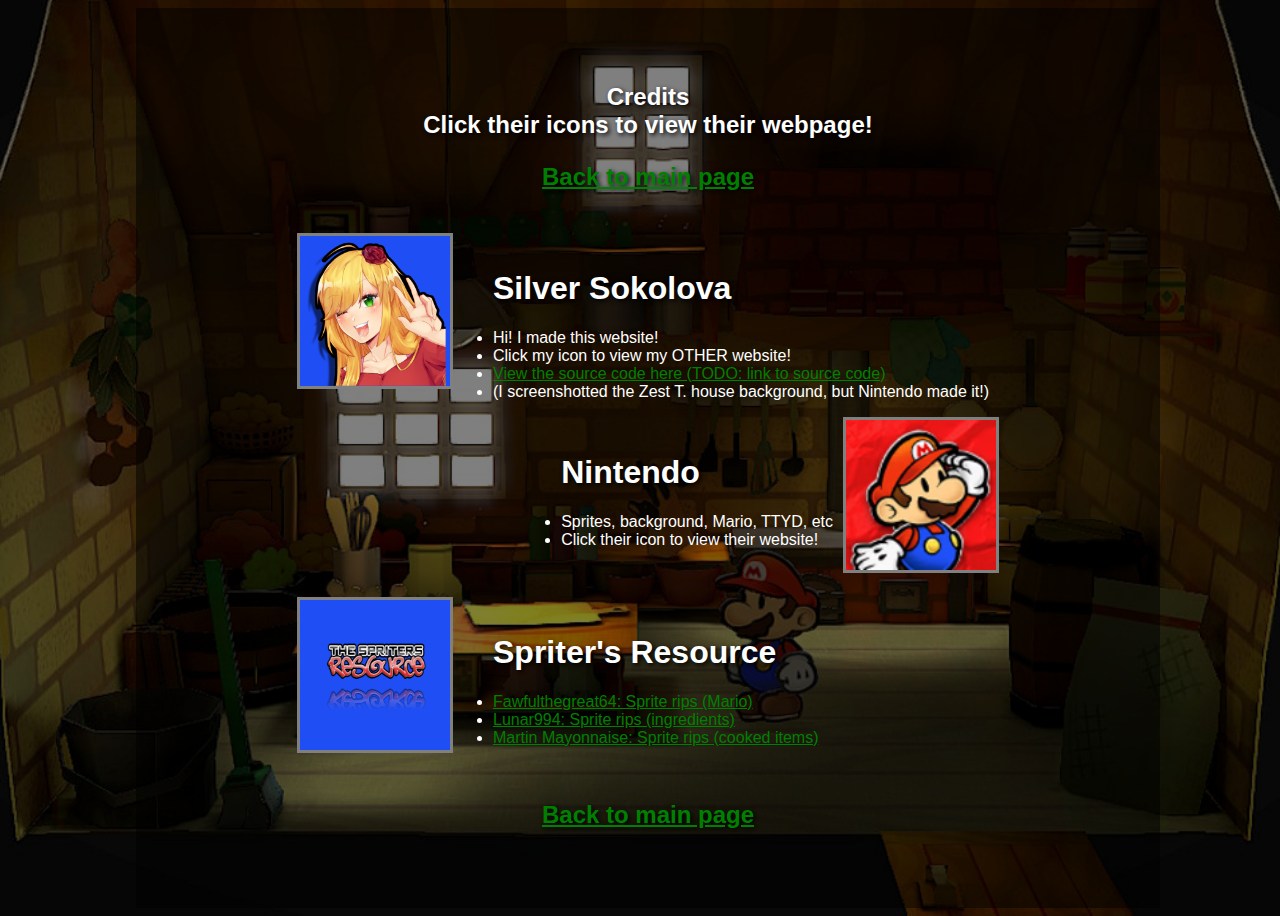
==== credits.html @ 42ed8fda "Initial commit" ====
<!DOCTYPE html>

<html lang="en">
  <head>
    <meta charset="UTF-8">
    <title>TTYD Cookbook</title>
    <link rel="stylesheet" href="main.css">
    <link rel="stylesheet" href="credits.css">
      <link rel="icon" href="/favicon.png" type="image/x-icon">
      <!-- Additional sizes for better quality across devices 
      <link rel="icon" href="/favicon-32x32.png" sizes="32x32" type="image/png">
      <link rel="icon" href="/favicon-48x48.png" sizes="48x48" type="image/png">
      <link rel="icon" href="/favicon-192x192.png" sizes="192x192" type="image/png">-->
  </head>
  <body>
    <div class="overlay"></div>
    <section id="mods">
      <h2>Credits<br>Click their icons to view their webpage!</h2>
      <h2>
        <a href="index.html" target="_self">
          <p color=white>Back to main page</p>
        </a>
      </h2>
      <!--Mods start here-->
      <br>
      <span class="mod-align">
        <a href="https://silversokolova.github.io/WebbedSite/" target="_blank">
          <img src="/img/credits/silver_sokolova.png" class="mod-image">
        </a>
        <ul>
          <strong><h1>Silver Sokolova</h1></strong>
          <li>Hi! I made this website!</li>
          <li>Click my icon to view my OTHER website!</li>
          <li><a href="https://google.com" target="_blank">View the source code here (TODO: link to source code)</a></li>
          <li>(I screenshotted the Zest T. house background, but Nintendo made it!)</li>
        </ul>
      </span>
      
      <br>
      <span class="mod-align">
        <a href="https://www.nintendo.com" target="_blank">
          <img src="/img/credits/nintendo.png" class="mod-image">
        </a>
        <ul>
          <strong><h1>Nintendo</h1></strong>
          <li>Sprites, background, Mario, TTYD, etc</li>
          <li>Click their icon to view their website!</li>
        </ul>
      </span>
      
      <br>
      <span class="mod-align">
        <a href="https://www.spriters-resource.com/" target="_blank">
          <img src="/img/credits/TSR.png" class="mod-image">
        </a>
        <ul>
          <strong><h1>Spriter's Resource</h1></strong>
          <li><a href="https://www.spriters-resource.com/nintendo_switch/papermariothethousandyeardoor/sheet/225172/" target="_blank">Fawfulthegreat64: Sprite rips (Mario)</a></li>
          <li><a href="https://www.spriters-resource.com/gamecube/pmttyd/sheet/190669/" target="_blank">Lunar994: Sprite rips (ingredients)</a></li>
          <li><a href="https://www.spriters-resource.com/gamecube/pmttyd/sheet/123764/" target="_blank">Martin Mayonnaise: Sprite rips (cooked items)</a></li>
        </ul>
      </span>
      <h2>
        <a href="index.html" target="_self">
          <p color=white>Back to main page</p>
        </a>
      </h2>
    </section>
    <script src="index.js"></script>
  </body>
</html>
---- main.css ----
p {
  text-shadow: 2px 2px 5px rgb(0, 0, 0);
}

h1 {
  text-shadow: 2px 2px 5px rgb(0, 0, 0);
}

h2 {
  text-align: center;
  clear: both;
  float: none;
  text-shadow: 2px 2px 5px rgb(0, 0, 0);
}

a {
  color: green;
}

a:visited {
  color: yellow; /* Color for visited links */
  font-weight: bold; /* Make it bold to stand out more */
}

/*Center everything and add a background*/
body {
  background-image: url('/img/bg.png');
  background-size: cover;
  background-repeat: no-repeat;
  color: white;
  display: flex;
  justify-content: center;
  align-items: center;
  height: 100vh;
  width: 100vw;
  background-position: center center;
  position: relative;
  z-index: -2;
  overflow: hidden;
}

/*Slap an overlay in the middle*/
.overlay {
  position: absolute;
  top: 200px;
  left: 10%;
  width: 80%;
  height: 50%;
  background-color: rgba(0, 0, 0, 0.5);
  z-index: -1;
}

.item-align-left {
  float: left;
}

.item-align-right {
  float: right;
}
---- credits.css ----
/*Slap an overlay in the middle*/
.overlay {
  position: absolute;
  top: 0;
  left: 10%;
  width: 80%;
  height: 100%;
  background-color: rgba(0, 0, 0, 0.5);
  z-index: -1;
}

/*credits stuff*/
[class^="mod-image"] {
  clear: both;
  height: 150px;
  width: 150px;
}

#mods {
  display: inline-block;
}

#mods img {
  background: #1f4ff4; /* #fa1d1e; */
  background-image: url('/img/modIcons/backing.png');
  background-size: cover;
  margin-bottom: 20px;
  border: 3px solid grey;
}

.mod-align-left {
  float: left;
}
.mod-align-left ul {
  float: right;
  padding-right: 10px; /*need this for mobile text scaling??*/
}

.mod-align-right {
  float: right;
}
.mod-align-right ul {
  float: left;
  padding-right: 10px;
}

.mod-align {
  float: none;
}

/*dropdown stuff*/
body {
  font-family: Arial, sans-serif;
}

.dropdown {
  position: relative;
  display: inline-block;
  width: 200px;
}

.dropdown-toggle {
  display: flex;
  align-items: center;
  justify-content: space-between;
  background-color: #f1f1f1;
  padding: 10px;
  cursor: pointer;
  border: 1px solid #ccc;
}

.dropdown-toggle img {
  width: 20px;
  height: 20px;
  margin-right: 10px;
}

.dropdown-content {
  display: none;
  position: absolute;
  background-color: #f9f9f9;
  min-width: 100%;
  border: 1px solid #ccc;
  box-shadow: 0 8px 16px rgba(0, 0, 0, 0.2);
  z-index: 1;
}

.dropdown-content img {
  width: 20px;
  height: 20px;
  margin-right: 10px;
}

.dropdown-content div {
  padding: 10px;
  cursor: pointer;
  display: flex;
  align-items: center;
}

.dropdown-content div:hover {
  background-color: #f1f1f1;
}
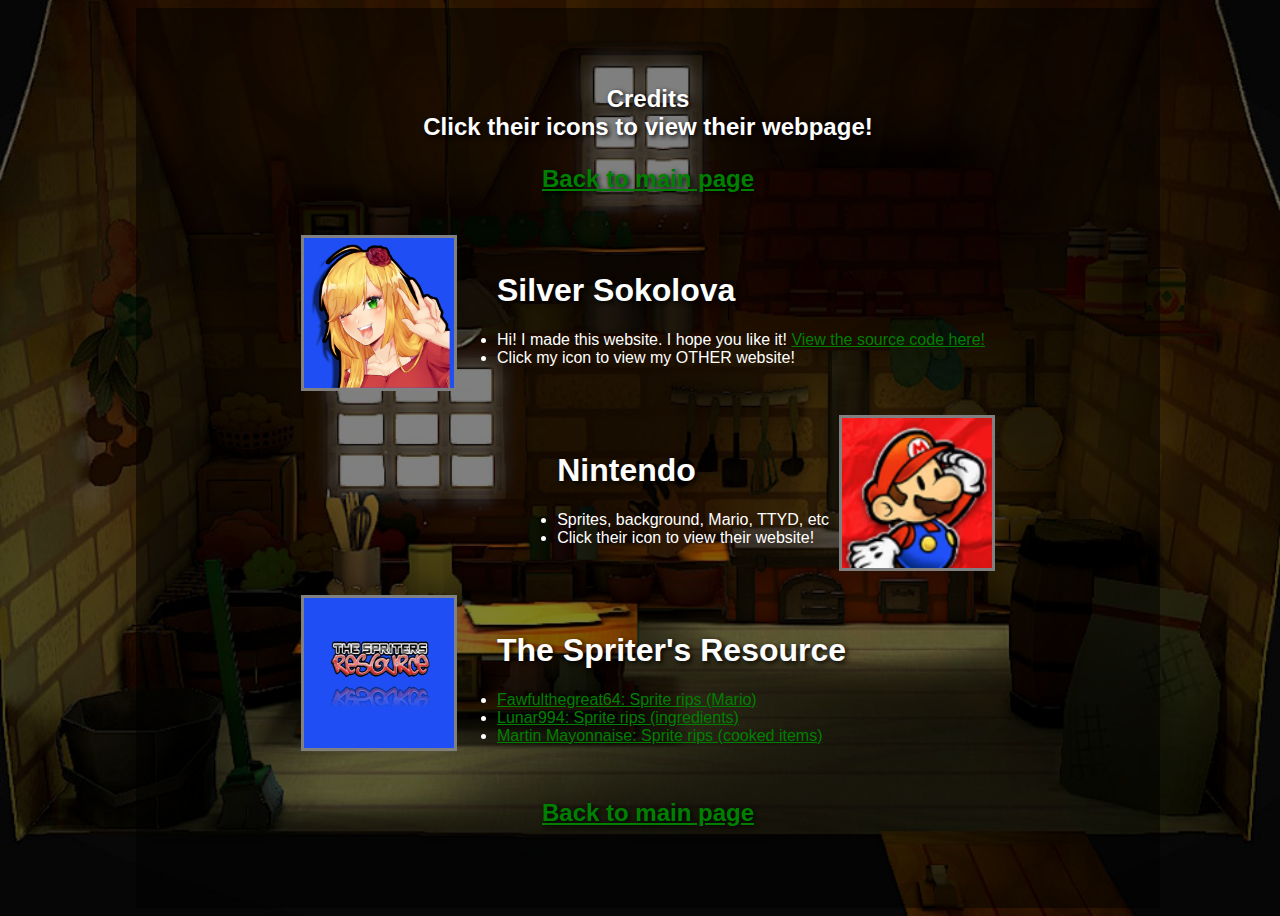
==== commit ace038a2: "a" ====
--- a/credits.html
+++ b/credits.html
@@ -29,10 +29,8 @@
         </a>
         <ul>
           <strong><h1>Silver Sokolova</h1></strong>
-          <li>Hi! I made this website!</li>
+          <li>Hi! I made this website. I hope you like it! <a href="https://github.com/SilverSokolova/ttyd-recipes" target="_blank">View the source code here!</a></li>
           <li>Click my icon to view my OTHER website!</li>
-          <li><a href="https://google.com" target="_blank">View the source code here (TODO: link to source code)</a></li>
-          <li>(I screenshotted the Zest T. house background, but Nintendo made it!)</li>
         </ul>
       </span>
       
@@ -54,7 +52,7 @@
           <img src="/img/credits/TSR.png" class="mod-image">
         </a>
         <ul>
-          <strong><h1>Spriter's Resource</h1></strong>
+          <strong><h1>The Spriter's Resource</h1></strong>
           <li><a href="https://www.spriters-resource.com/nintendo_switch/papermariothethousandyeardoor/sheet/225172/" target="_blank">Fawfulthegreat64: Sprite rips (Mario)</a></li>
           <li><a href="https://www.spriters-resource.com/gamecube/pmttyd/sheet/190669/" target="_blank">Lunar994: Sprite rips (ingredients)</a></li>
           <li><a href="https://www.spriters-resource.com/gamecube/pmttyd/sheet/123764/" target="_blank">Martin Mayonnaise: Sprite rips (cooked items)</a></li>
--- a/main.css
+++ b/main.css
@@ -42,10 +42,10 @@
 /*Slap an overlay in the middle*/
 .overlay {
   position: absolute;
-  top: 200px;
+  top: 150px;
   left: 10%;
   width: 80%;
-  height: 50%;
+  height: 70%;
   background-color: rgba(0, 0, 0, 0.5);
   z-index: -1;
 }
@@ -54,6 +54,10 @@
   float: left;
 }
 
+.item-align-left img {
+  margin-top: -30px;
+}
+
 .item-align-right {
   float: right;
 }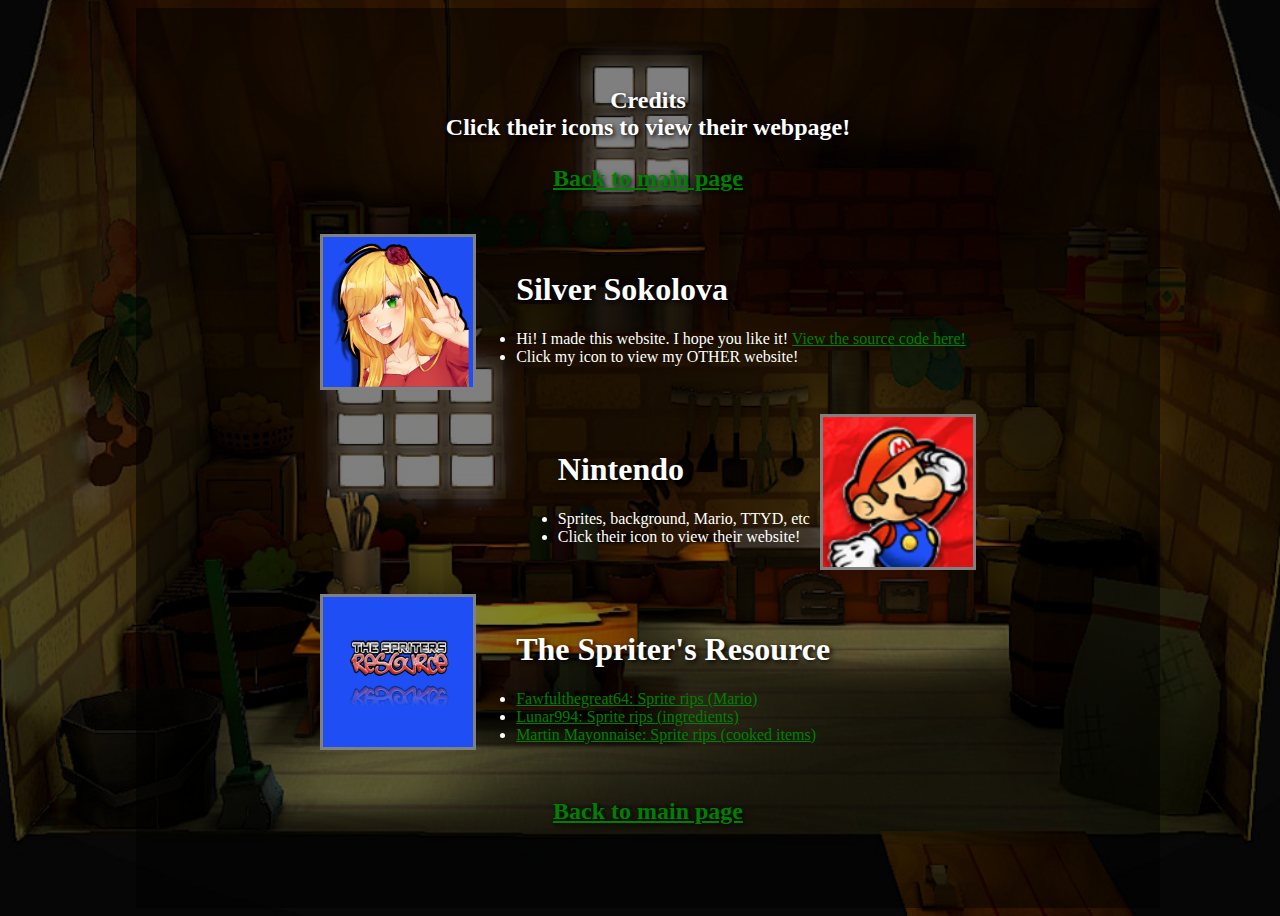
==== commit 873e6471: "fix images" ====
--- a/credits.html
+++ b/credits.html
@@ -6,7 +6,7 @@
     <title>TTYD Cookbook</title>
     <link rel="stylesheet" href="main.css">
     <link rel="stylesheet" href="credits.css">
-      <link rel="icon" href="/favicon.png" type="image/x-icon">
+      <link rel="icon" href="favicon.png" type="image/x-icon">
       <!-- Additional sizes for better quality across devices 
       <link rel="icon" href="/favicon-32x32.png" sizes="32x32" type="image/png">
       <link rel="icon" href="/favicon-48x48.png" sizes="48x48" type="image/png">
@@ -25,7 +25,7 @@
       <br>
       <span class="mod-align">
         <a href="https://silversokolova.github.io/WebbedSite/" target="_blank">
-          <img src="/img/credits/silver_sokolova.png" class="mod-image">
+          <img src="img/credits/silver_sokolova.png" class="mod-image">
         </a>
         <ul>
           <strong><h1>Silver Sokolova</h1></strong>
@@ -37,7 +37,7 @@
       <br>
       <span class="mod-align">
         <a href="https://www.nintendo.com" target="_blank">
-          <img src="/img/credits/nintendo.png" class="mod-image">
+          <img src="img/credits/nintendo.png" class="mod-image">
         </a>
         <ul>
           <strong><h1>Nintendo</h1></strong>
@@ -49,7 +49,7 @@
       <br>
       <span class="mod-align">
         <a href="https://www.spriters-resource.com/" target="_blank">
-          <img src="/img/credits/TSR.png" class="mod-image">
+          <img src="img/credits/TSR.png" class="mod-image">
         </a>
         <ul>
           <strong><h1>The Spriter's Resource</h1></strong>
--- a/main.css
+++ b/main.css
@@ -50,14 +50,29 @@
   z-index: -1;
 }
 
-.item-align-left {
-  float: left;
+.item {
+  display: inline-block;
+  vertical-align: middle;
 }
 
-.item-align-left img {
-  margin-top: -30px;
+p[class^="item"] {
+  background-color: rgba(66, 66, 66, 0.6);
+  word-wrap: break-word;
+/*  max-width: 230px; */
+  padding: 3px;
+  border: 2px solid black;
 }
 
-.item-align-right {
+.item img {
+  vertical-align: middle;
+}
+
+.item-right {
+  display: inline-block;
+  vertical-align: middle;
   float: right;
+}
+
+.item-right img {
+  vertical-align: middle;
 }--- a/credits.css
+++ b/credits.css
@@ -46,58 +46,4 @@
 
 .mod-align {
   float: none;
-}
-
-/*dropdown stuff*/
-body {
-  font-family: Arial, sans-serif;
-}
-
-.dropdown {
-  position: relative;
-  display: inline-block;
-  width: 200px;
-}
-
-.dropdown-toggle {
-  display: flex;
-  align-items: center;
-  justify-content: space-between;
-  background-color: #f1f1f1;
-  padding: 10px;
-  cursor: pointer;
-  border: 1px solid #ccc;
-}
-
-.dropdown-toggle img {
-  width: 20px;
-  height: 20px;
-  margin-right: 10px;
-}
-
-.dropdown-content {
-  display: none;
-  position: absolute;
-  background-color: #f9f9f9;
-  min-width: 100%;
-  border: 1px solid #ccc;
-  box-shadow: 0 8px 16px rgba(0, 0, 0, 0.2);
-  z-index: 1;
-}
-
-.dropdown-content img {
-  width: 20px;
-  height: 20px;
-  margin-right: 10px;
-}
-
-.dropdown-content div {
-  padding: 10px;
-  cursor: pointer;
-  display: flex;
-  align-items: center;
-}
-
-.dropdown-content div:hover {
-  background-color: #f1f1f1;
-}
+}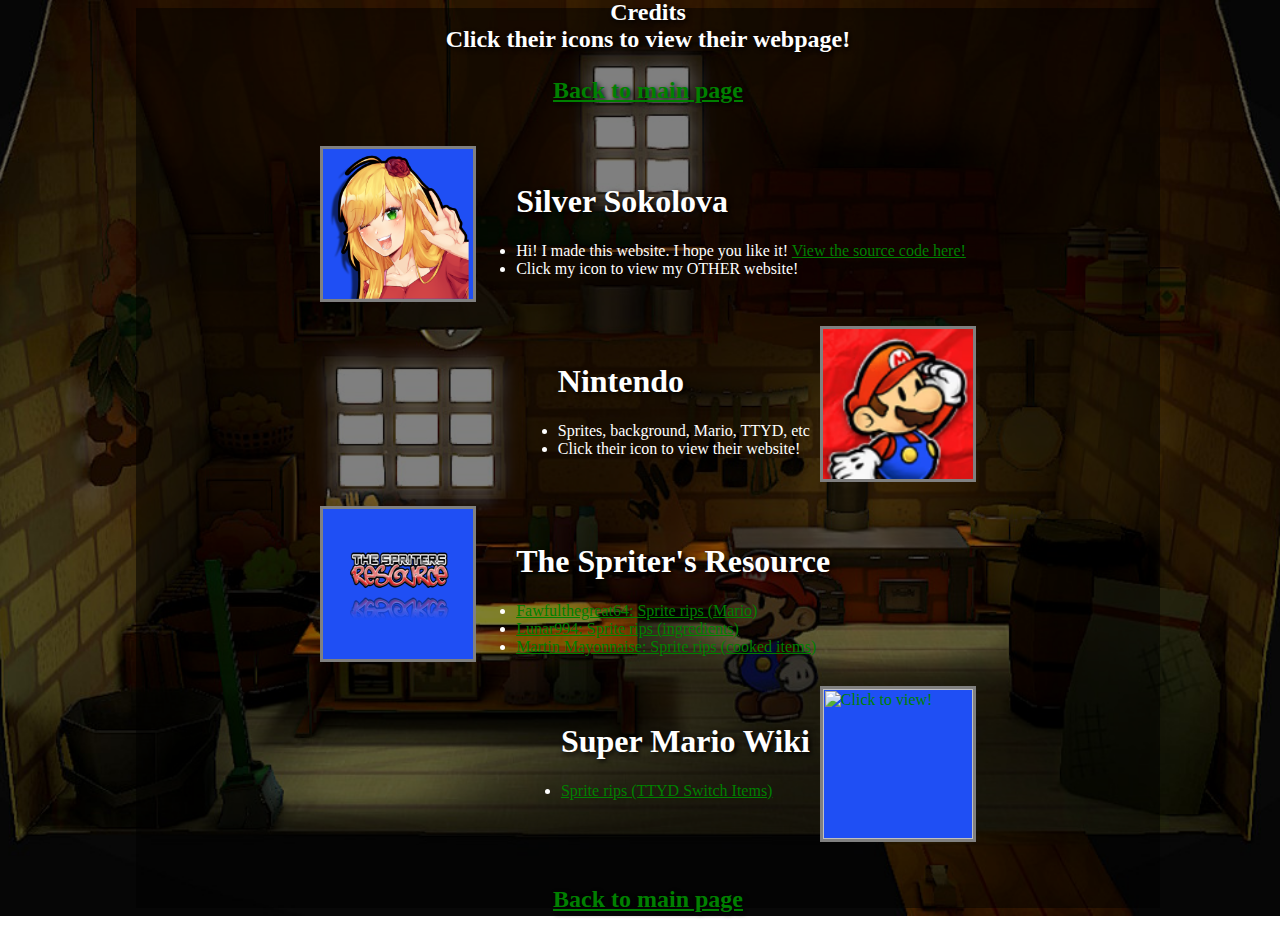
==== commit 7ec9c6e3: "use switch sprites instead of GC" ====
--- a/credits.html
+++ b/credits.html
@@ -58,6 +58,17 @@
           <li><a href="https://www.spriters-resource.com/gamecube/pmttyd/sheet/123764/" target="_blank">Martin Mayonnaise: Sprite rips (cooked items)</a></li>
         </ul>
       </span>
+      
+      <br>
+      <span class="mod-align">
+        <a href="https://www.mariowiki.com/" target="_blank">
+          <img src="https://mario.wiki.gallery/images/mariowiki.svg" class="mod-image">
+        </a>
+        <ul>
+          <strong><h1>Super Mario Wiki</h1></strong>
+          <li><a href="https://www.mariowiki.com/Category:Paper_Mario:_The_Thousand-Year_Door_(Nintendo_Switch)_images" target="_blank">Sprite rips (TTYD Switch Items)</a></li>
+        </ul>
+      </span>
       <h2>
         <a href="index.html" target="_self">
           <p color=white>Back to main page</p>
--- a/credits.css
+++ b/credits.css
@@ -22,7 +22,7 @@
 
 #mods img {
   background: #1f4ff4; /* #fa1d1e; */
-  background-image: url('/img/modIcons/backing.png');
+  /*background-image: url('/img/modIcons/backing.png');*/
   background-size: cover;
   margin-bottom: 20px;
   border: 3px solid grey;
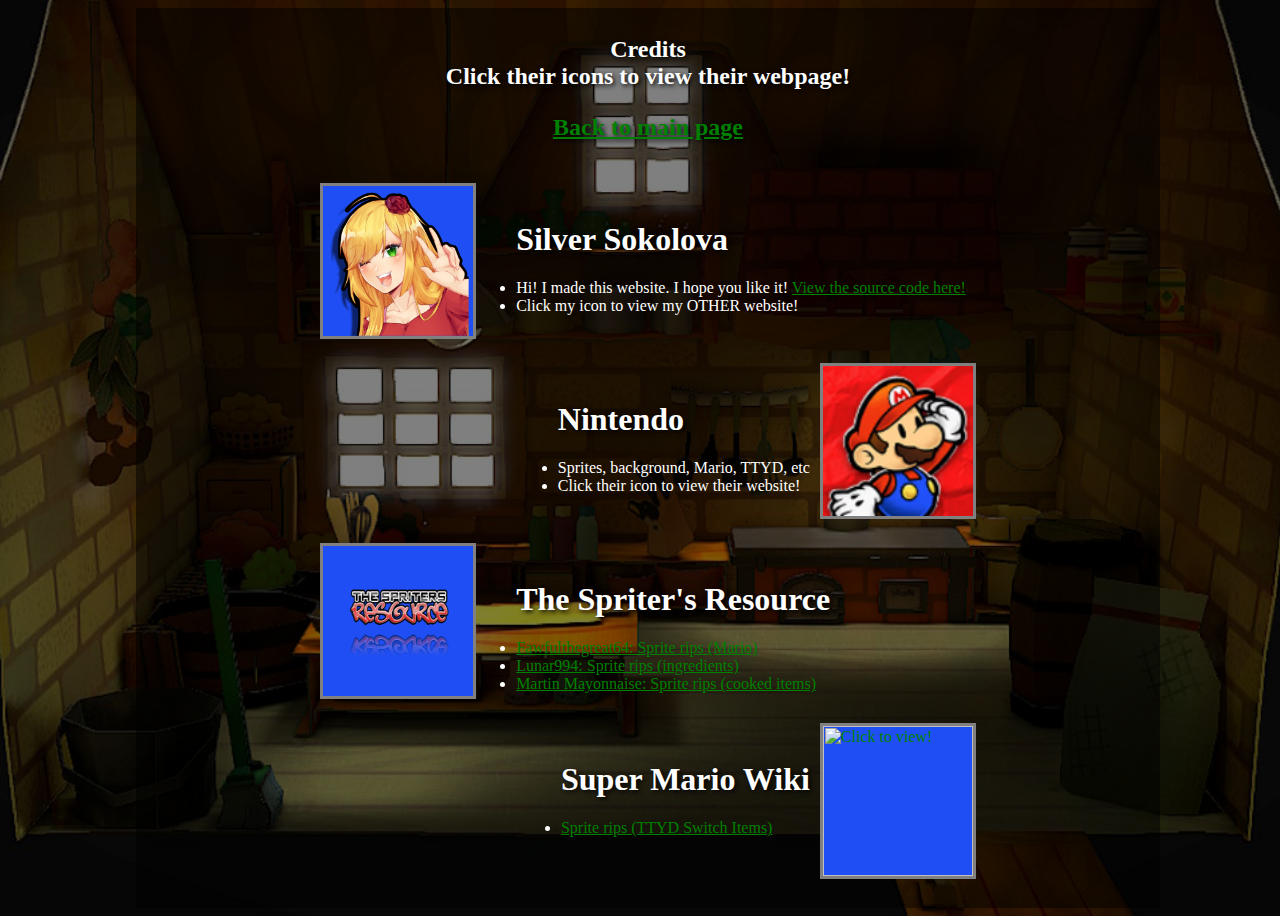
==== commit d21a1d79: "only show compatible items (+ new recipes)" ====
--- a/credits.html
+++ b/credits.html
@@ -69,11 +69,6 @@
           <li><a href="https://www.mariowiki.com/Category:Paper_Mario:_The_Thousand-Year_Door_(Nintendo_Switch)_images" target="_blank">Sprite rips (TTYD Switch Items)</a></li>
         </ul>
       </span>
-      <h2>
-        <a href="index.html" target="_self">
-          <p color=white>Back to main page</p>
-        </a>
-      </h2>
     </section>
     <script src="index.js"></script>
   </body>
--- a/main.css
+++ b/main.css
@@ -60,7 +60,7 @@
   word-wrap: break-word;
 /*  max-width: 230px; */
   padding: 3px;
-  border: 2px solid black;
+  border: 2px outset black;
 }
 
 .item img {
@@ -75,4 +75,19 @@
 
 .item-right img {
   vertical-align: middle;
+}
+
+.bottom-right-container {
+  position: absolute;
+  bottom: 10px;
+  right: 10px;
+  display: flex;
+  gap: 10px;
+  background-color: rgba(66, 66, 66, 0.6);
+  border: 2px outset black;
+}
+
+.bottom-right {
+  padding: 10px;
+  border-radius: 5px;
 }--- a/credits.css
+++ b/credits.css
@@ -1,3 +1,7 @@
+body {
+  overflow: auto;
+}
+
 /*Slap an overlay in the middle*/
 .overlay {
   position: absolute;
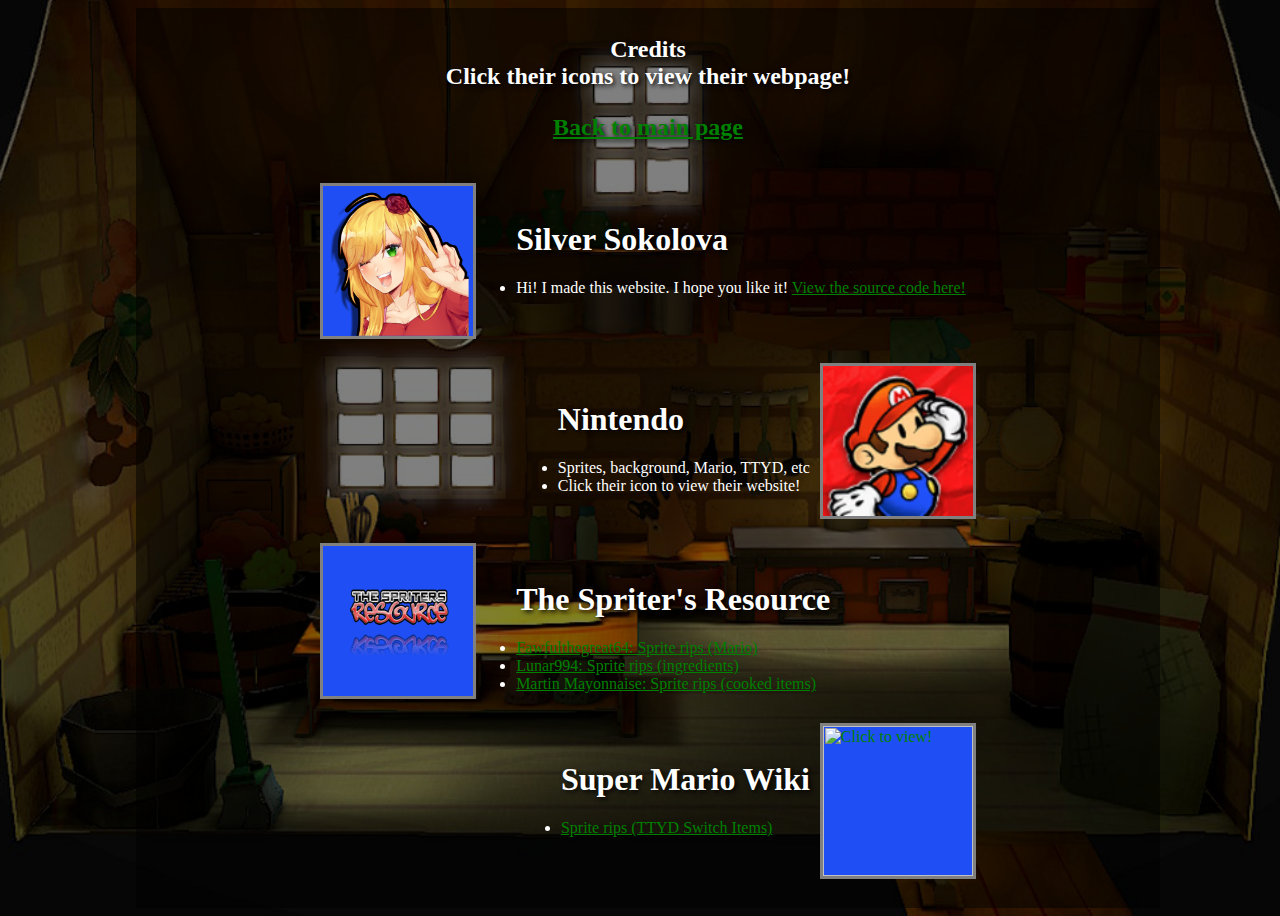
==== commit bf22f9d4: "remove broken link" ====
--- a/credits.html
+++ b/credits.html
@@ -24,13 +24,13 @@
       <!--Mods start here-->
       <br>
       <span class="mod-align">
-        <a href="https://silversokolova.github.io/WebbedSite/" target="_blank">
+        <!--<a href="https://silversokolova.github.io/WebbedSite/" target="_blank">-->
           <img src="img/credits/silver_sokolova.png" class="mod-image">
-        </a>
+        <!--</a>-->
         <ul>
           <strong><h1>Silver Sokolova</h1></strong>
           <li>Hi! I made this website. I hope you like it! <a href="https://github.com/SilverSokolova/ttyd-recipes" target="_blank">View the source code here!</a></li>
-          <li>Click my icon to view my OTHER website!</li>
+          <!--<li>Click my icon to view my OTHER website!</li>-->
         </ul>
       </span>
       
